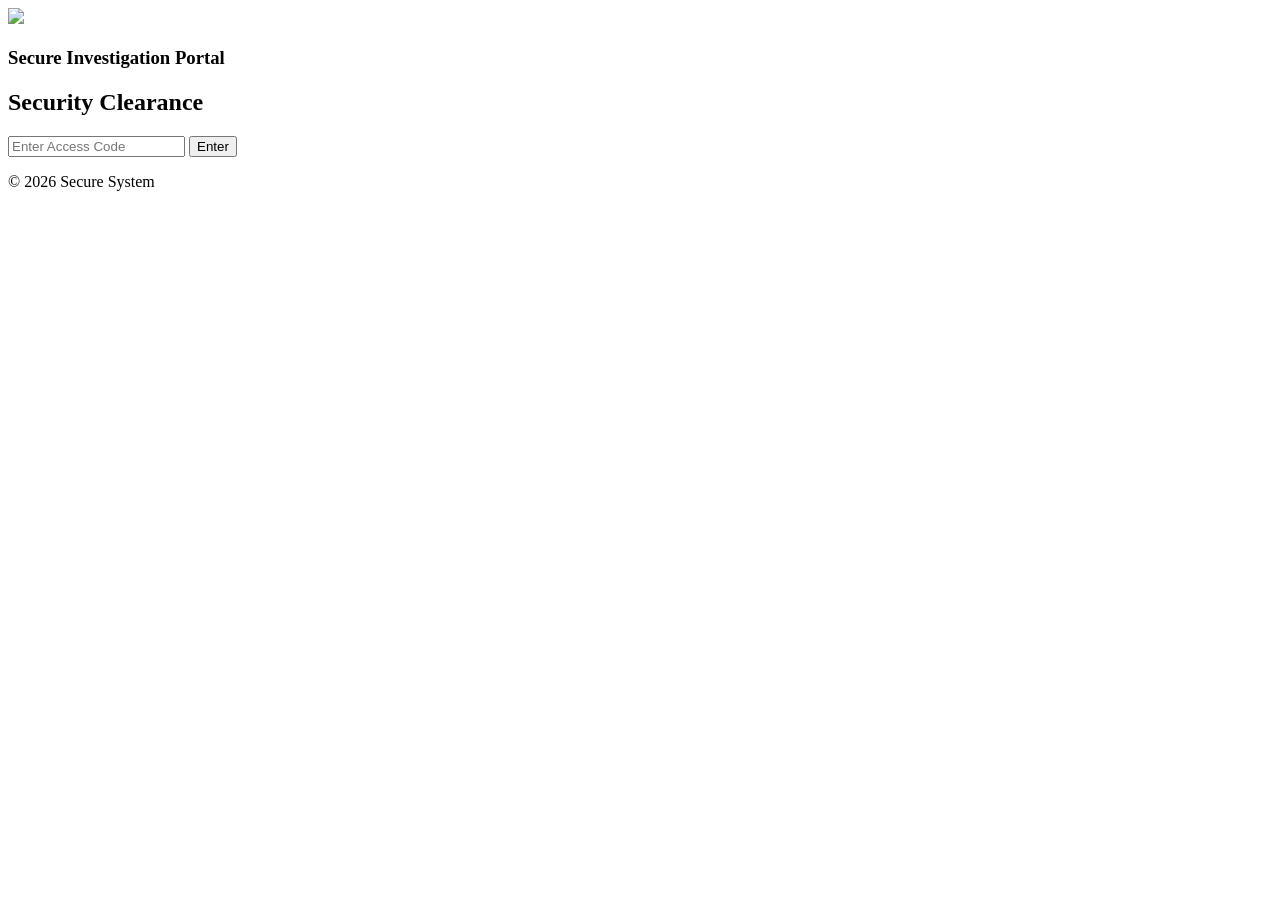
==== index.html @ 76900453 "Create index.html" ====
<!DOCTYPE html>
<html>
<head>
<link rel="stylesheet" href="style.css">
<script src="script.js"></script>
</head>

<body>

<header>
<img src="125.png" class="logo">
<h3>Secure Investigation Portal</h3>
</header>

<div class="container">
<h2>Security Clearance</h2>

<input id="code" placeholder="Enter Access Code">
<button onclick="check()">Enter</button>

<p id="msg"></p>
</div>

<footer>© 2026 Secure System</footer>

<script>
function check(){
 if(code.value==="231897"){
  go("auth.html");
 } else {
  msg.innerText="Access Denied";
 }
}
</script>

</body>
</html>
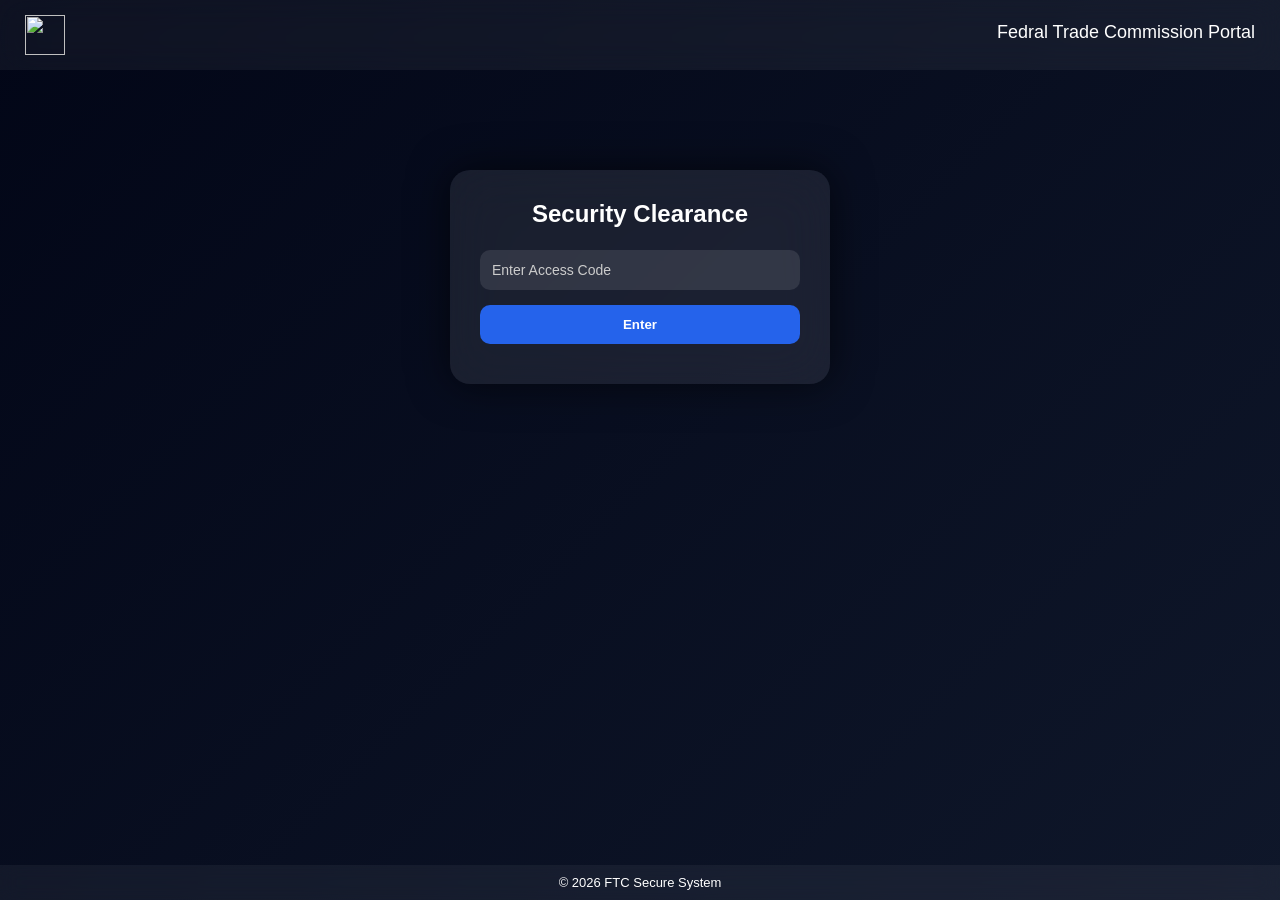
==== commit 8ae53902: "Update index.html" ====
--- a/index.html
+++ b/index.html
@@ -1,35 +1,48 @@
 <!DOCTYPE html>
 <html>
 <head>
+
+<meta name="viewport" content="width=device-width, initial-scale=1.0">
 <link rel="stylesheet" href="style.css">
-<script src="script.js"></script>
+
+<title>Secure Portal</title>
+
 </head>
 
 <body>
 
 <header>
-<img src="125.png" class="logo">
-<h3>Secure Investigation Portal</h3>
+  <img src="125.png" class="logo">
+  <h3>Fedral Trade Commission Portal</h3>
 </header>
 
 <div class="container">
+
 <h2>Security Clearance</h2>
 
 <input id="code" placeholder="Enter Access Code">
+
 <button onclick="check()">Enter</button>
 
 <p id="msg"></p>
+
 </div>
 
-<footer>© 2026 Secure System</footer>
+<footer>
+© 2026 FTC Secure System
+</footer>
 
+<!-- ✅ IMPORTANT SCRIPT -->
 <script>
 function check(){
- if(code.value==="231897"){
-  go("auth.html");
- } else {
-  msg.innerText="Access Denied";
- }
+  let input = document.getElementById("code").value;
+  let message = document.getElementById("msg");
+
+  if(input === "231897"){
+    window.location.href = "auth.html";
+  } else {
+    message.innerText = "Invalid Code ❌";
+  }
 }
 </script>
 
--- a/style.css
+++ b/style.css
@@ -0,0 +1,166 @@
+/* RESET */
+* {
+  margin:0;
+  padding:0;
+  box-sizing:border-box;
+}
+
+/* BODY */
+body {
+  font-family: 'Segoe UI', sans-serif;
+  background: linear-gradient(135deg,#020617,#0f172a);
+  color:white;
+  min-height:100vh;
+}
+
+/* HEADER */
+header {
+  display:flex;
+  align-items:center;
+  justify-content:space-between;
+  padding:15px 25px;
+  background: rgba(255,255,255,0.05);
+  backdrop-filter: blur(15px);
+  position:sticky;
+  top:0;
+  z-index:100;
+}
+
+header h3 {
+  font-size:18px;
+  font-weight:500;
+}
+
+/* LOGO */
+.logo {
+  width:40px;
+  height:40px;
+}
+
+/* CONTAINER (MAIN CARD) */
+.container {
+  max-width:380px;
+  margin:100px auto;
+  padding:30px;
+  border-radius:20px;
+  background: rgba(255,255,255,0.08);
+  backdrop-filter: blur(25px);
+  box-shadow: 0 0 40px rgba(0,0,0,0.6);
+  text-align:center;
+  animation: fadeIn 0.6s ease;
+}
+
+/* HEADINGS */
+h2 {
+  margin-bottom:10px;
+}
+
+h3 {
+  margin-bottom:5px;
+}
+
+/* INPUT + SELECT + TEXTAREA */
+input, select, textarea {
+  width:100%;
+  padding:12px;
+  margin-top:12px;
+  border:none;
+  border-radius:10px;
+  outline:none;
+  background:rgba(255,255,255,0.1);
+  color:white;
+  font-size:14px;
+}
+
+/* PLACEHOLDER COLOR */
+::placeholder {
+  color:#ccc;
+}
+
+/* BUTTON */
+button {
+  width:100%;
+  padding:12px;
+  margin-top:15px;
+  border:none;
+  border-radius:10px;
+  background:#2563eb;
+  color:white;
+  font-weight:600;
+  cursor:pointer;
+  transition:0.3s;
+}
+
+button:hover {
+  transform:scale(1.05);
+  background:#1d4ed8;
+}
+
+/* SMALL TEXT */
+p {
+  margin-top:10px;
+  font-size:14px;
+  color:#ccc;
+}
+
+/* FOOTER */
+footer {
+  position:fixed;
+  bottom:0;
+  width:100%;
+  text-align:center;
+  padding:10px;
+  background: rgba(255,255,255,0.05);
+  backdrop-filter: blur(10px);
+  font-size:13px;
+}
+
+/* LOADER */
+.loader {
+  border:4px solid rgba(255,255,255,0.2);
+  border-top:4px solid #3b82f6;
+  border-radius:50%;
+  width:35px;
+  height:35px;
+  animation:spin 1s linear infinite;
+  margin:20px auto;
+}
+
+/* TRANSACTION LIST */
+ul {
+  list-style:none;
+  margin-top:10px;
+}
+
+li {
+  padding:8px;
+  border-bottom:1px solid rgba(255,255,255,0.1);
+}
+
+/* ANIMATIONS */
+@keyframes spin {
+  100% { transform:rotate(360deg); }
+}
+
+@keyframes fadeIn {
+  from {
+    opacity:0;
+    transform:translateY(20px);
+  }
+  to {
+    opacity:1;
+    transform:translateY(0);
+  }
+}
+
+/* MOBILE RESPONSIVE */
+@media(max-width:500px){
+  .container {
+    margin:80px 15px;
+    padding:25px;
+  }
+
+  header h3 {
+    font-size:14px;
+  }
+}
